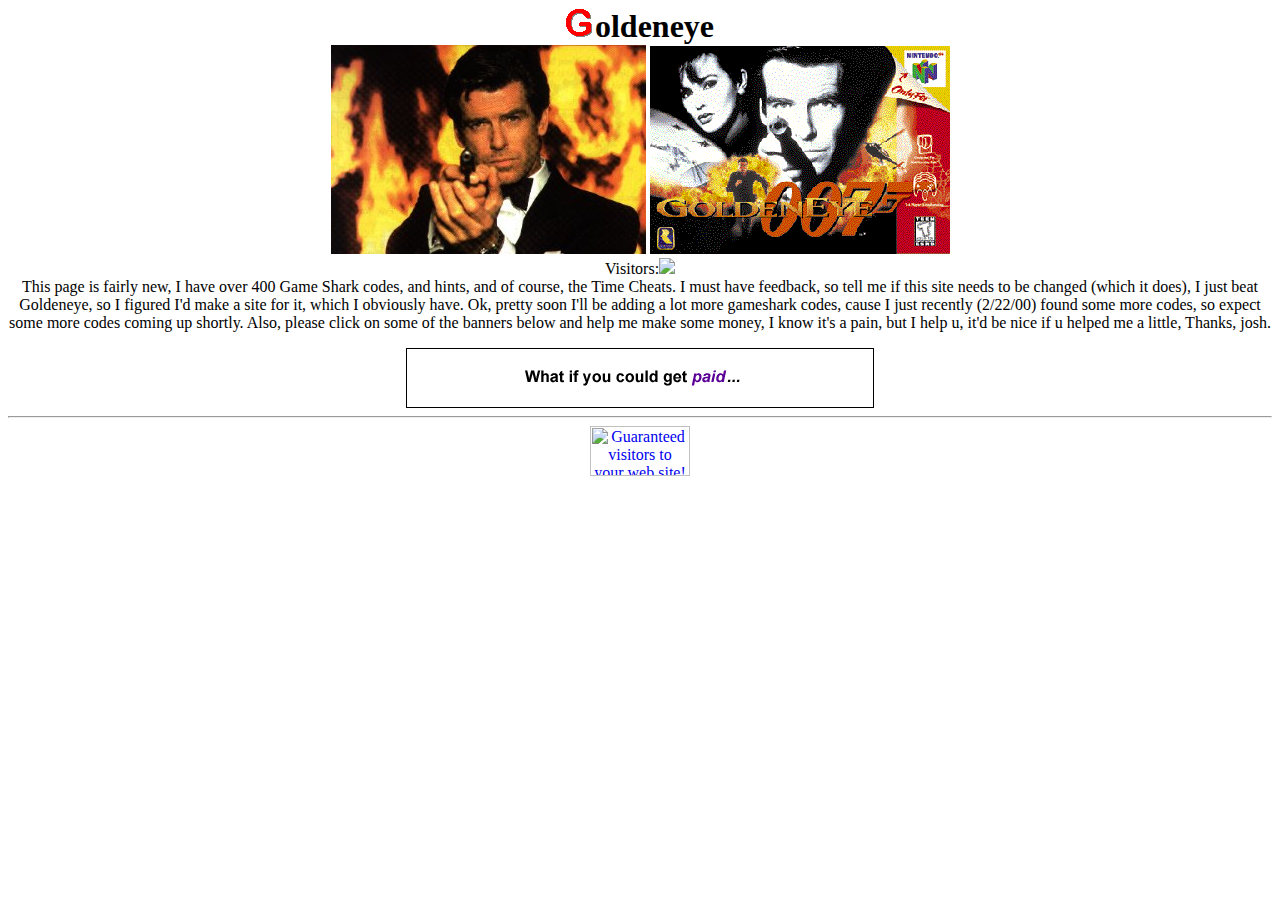
==== main.html @ b20cc776 "Initial Commit" ====
<HTML>
<HEAD>
<META HTTP-EQUIV="Content-Type" CONTENT="text/html; charset=iso-8859-1">
<META NAME="Author" CONTENT="Josh Becker">
<META NAME="GENERATOR" CONTENT="Mozilla/4.04 [en] (Win95; U) [Netscape]">
<TITLE>Goldeneye Cheats and hints</TITLE>
</HEAD>
<BODY>
<CENTER>
<IMG SRC="images/g.gif" HEIGHT=28 WIDTH=29><B><FONT FACE="Comic Sans MS"><FONT SIZE=+3>oldeneye</FONT></FONT></B><br>
<IMG SRC="images/bondflam.jpg" HEIGHT=209 WIDTH=315><FONT FACE="Comic Sans MS">&nbsp;</FONT><IMG SRC="images/gbox.gif" HEIGHT=208 WIDTH=300><br>
<FONT FACE="Comic Sans MS">Visitors:<IMG SRC="/bin/counter/page?3366FF"><br>
<FONT FACE="Comic Sans MS">This page is fairly new, I have over 400 Game Shark codes, and hints, and of course, the Time Cheats.  I must have feedback, so tell me if this site needs to be changed (which it does), I just beat Goldeneye, so I figured I'd make a site for it, which I obviously have.  Ok, pretty soon I'll be adding a lot more gameshark codes, cause I just recently (2/22/00) found some more codes, so expect some more codes coming up shortly.  Also, please click on some of the banners below and help me make some money, I know it's a pain, but I help u, it'd be nice if u helped me a little, Thanks, josh.</FONT></CENTER>
<p>
<center>
<a href="http://www.alladvantage.com/go.asp?refid=DPD-132"><img src="images/alladvantage.gif" border=0 alt="Join AllAdvantage.com"></a>
<center>
<hr>
<!--Begin ClickThru Network HTML-->
<A HREF="http://nav.click-thru.net/credit/OoTOAoO/126901" TARGET="cfrmwin">
<IMG SRC="http://icon.click-thru.net/icon/OoTOAoO/126901" ALT="Guaranteed visitors to your web site!" NOSAVE WIDTH=100 HEIGHT=50 BORDER=0></A>
<!--End ClickThru Network HTML-->

</BODY>
</HTML>
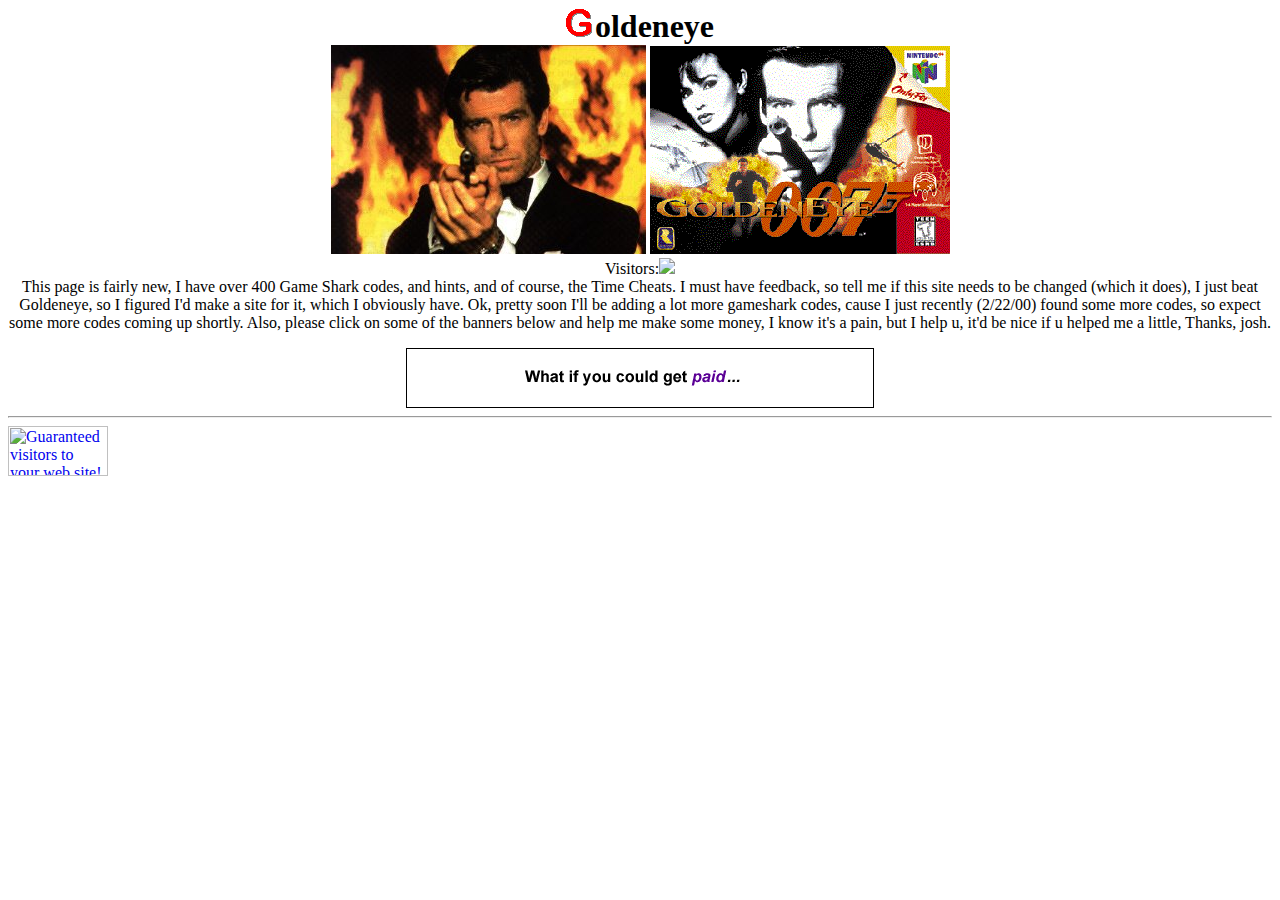
==== commit fc7703dd: "Close tag" ====
--- a/main.html
+++ b/main.html
@@ -14,7 +14,7 @@
 <p>
 <center>
 <a href="http://www.alladvantage.com/go.asp?refid=DPD-132"><img src="images/alladvantage.gif" border=0 alt="Join AllAdvantage.com"></a>
-<center>
+</center>
 <hr>
 <!--Begin ClickThru Network HTML-->
 <A HREF="http://nav.click-thru.net/credit/OoTOAoO/126901" TARGET="cfrmwin">
